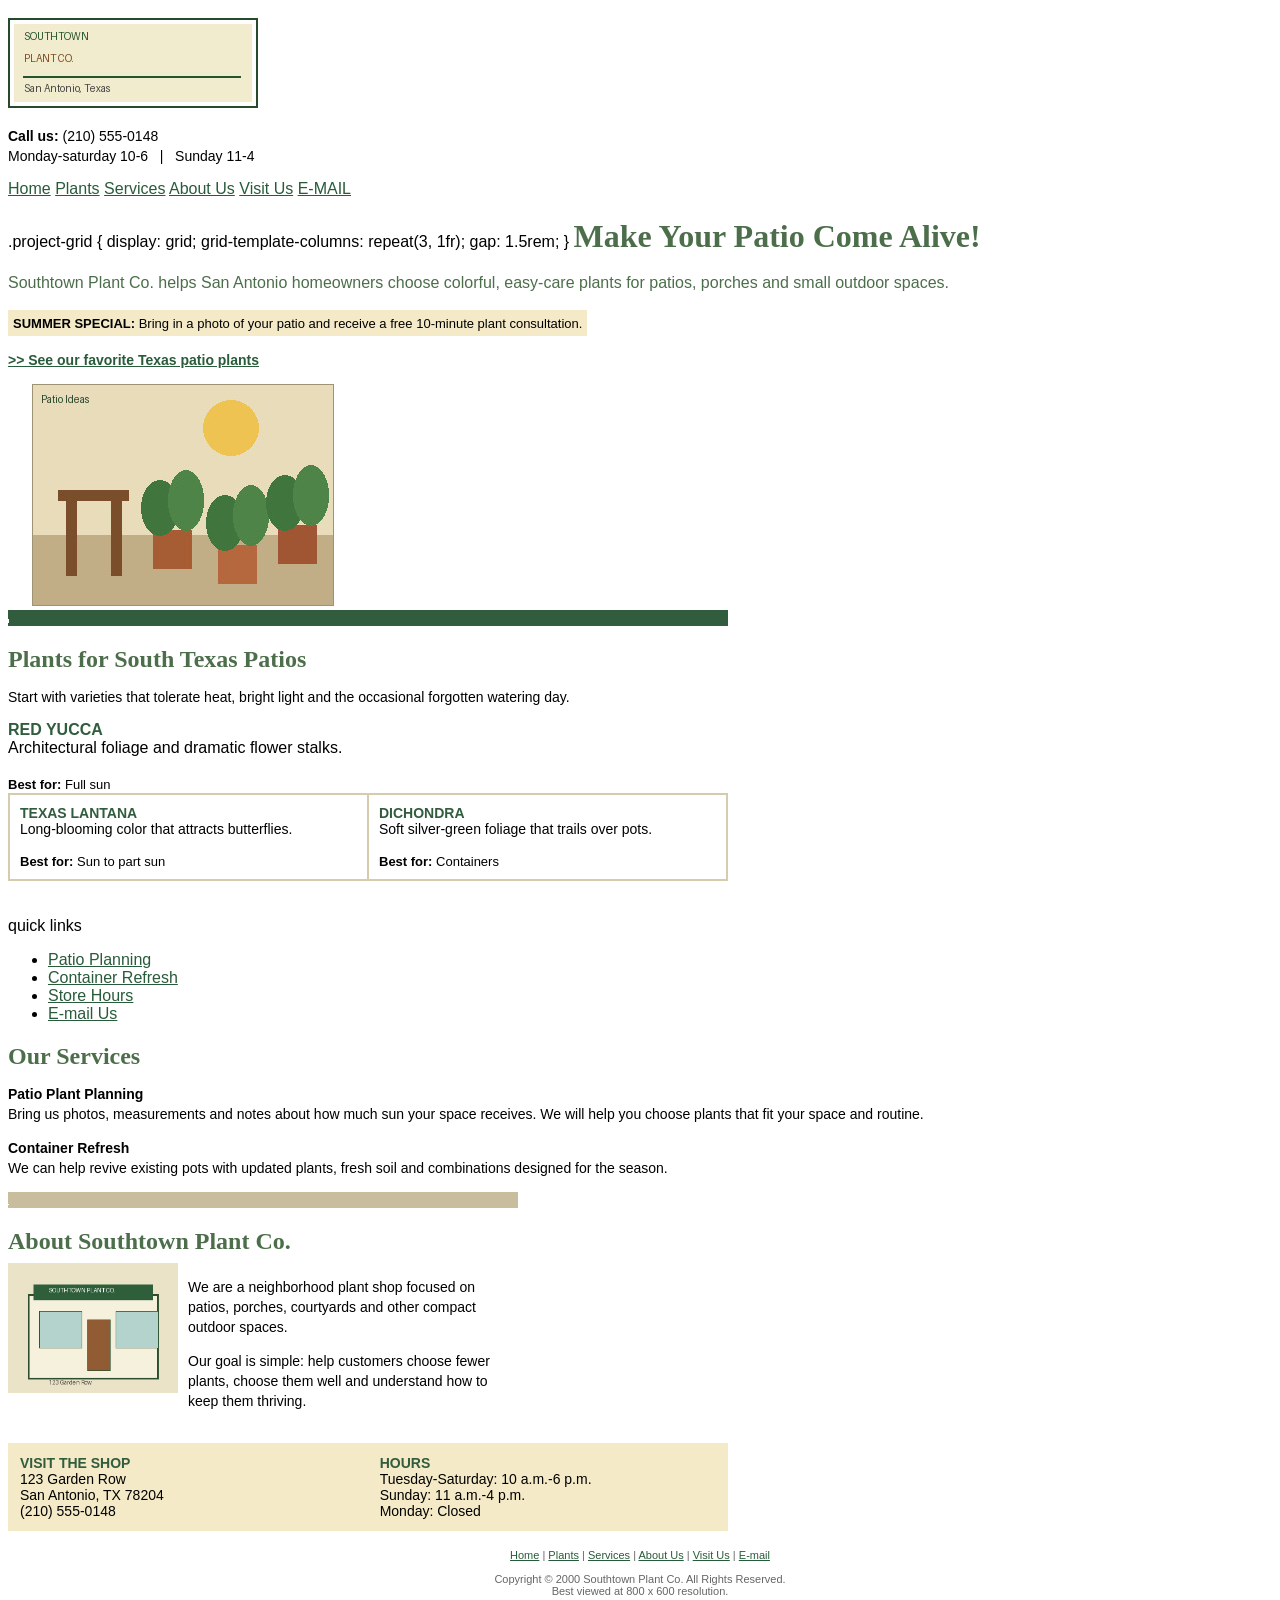
==== index.html @ cc7b4e23 "Update index.html" ====
<!doctype html>
<html lang="en">
<head>
  <meta charset="utf-8">
  <title>Southtown Plant Co. - San Antonio Plants and Patio Ideas</title>
  <meta name="description" content="Southtown Plant Co. offers plants and patio ideas for San Antonio homes.">
  <link rel="stylesheet" type="text/css" href="css/site.css">
</head>
<body> 
<div class="page-shell">
  <header class="site-header">
    <a href="index.html"><img src="images/logo copy.jpg" width="250" height="90" alt="Southtown Plant Company"></a>
    <p class="contact"><strong>Call us:</strong> (210) 555-0148<br>Monday-saturday 10-6 &nbsp; | &nbsp; Sunday 11-4</p>
  </header>

    <nav class="site-nav" aria-label="Main navigation">
          <a href="index.html">Home</a>
          <a href="#plants">Plants</a>
          <a href="#services">Services</a> 
          <a href="#about">About Us</a> 
          <a href="#visit">Visit Us</a> 
          <a href="mailto:hello@example.com">E-MAIL</a> 
      </nav>
<main>
  <section class="hero">
    <div>
    
     
      </div>
      <img src="images/spacer copy.jpg" width="1" height="16" alt="">
    </section>
  
  .project-grid {
    display: grid;
    grid-template-columns: repeat(3, 1fr);
    gap: 1.5rem;
}

      
        <tr>
          <td width="420" valign="top">
              <font face="Georgia, Times New Roman, serif" size="6" color="#4c6e4a">
              <b>Make Your Patio Come Alive!</b>
            </font>

            <p class="intro">
              Southtown Plant Co. helps San Antonio homeowners choose colorful,
              easy-care plants for patios, porches and small outdoor spaces.
            </p>

            <table border="0" cellspacing="0" cellpadding="5" bgcolor="#F4EAC8">
              <tr>
                <td>
                  <font face="Arial, Helvetica, sans-serif" size="2">
                    <b>SUMMER SPECIAL:</b> Bring in a photo of your patio and receive
                    a free 10-minute plant consultation.
                  </font>
                </td>
              </tr>
            </table>

            <p><a href="#plants"><b>&gt;&gt; See our favorite Texas patio plants</b></a></p>
          </td>

          <td width="20"><img src="images/spacer copy.jpg" width="20" height="1" alt=""></td>

          <td width="280" valign="top" align="right">
            <img src="images/patio copy.jpg" width="300" height="220"
                 alt="Sunny patio with potted plants and a chair" class="photo">
          </td>
        </tr>
      </table>

      <br>

      <table width="720" border="0" cellspacing="0" cellpadding="0">
        <tr>
          <td bgcolor="#315C3D" height="4"><img src="images/spacer copy.jpg" width="1" height="4" alt=""></td>
        </tr>
      </table>

      <a name="plants"></a>
      <h2>Plants for South Texas Patios</h2>
      <p>
        Start with varieties that tolerate heat, bright light and the occasional forgotten watering day.
      </p>

      <table width="720" border="1" bordercolor="#D5CCAE" cellspacing="0" cellpadding="10">
        <div> 
         <div>
            <b><font color="#315C3D">RED YUCCA</font></b><br>
            Architectural foliage and dramatic flower stalks.<br><br>
            <font size="2"><b>Best for:</b> Full sun</font>
          </div>

          <td width="240" valign="top">
            <b><font color="#315C3D">TEXAS LANTANA</font></b><br>
            Long-blooming color that attracts butterflies.<br><br>
            <font size="2"><b>Best for:</b> Sun to part sun</font>
          </td>

          <td width="240" valign="top">
            <b><font color="#315C3D">DICHONDRA</font></b><br>
            Soft silver-green foliage that trails over pots.<br><br>
            <font size="2"><b>Best for:</b> Containers</font>
          </td>
        </tr>
      </table>

      <br><br>
<div class="content-raw"
<aside class="quick-links"
<h2>quick links</h2>
<ul>
  <li><a href="#services">Patio Planning</a></li>
  <li><a href="#services">Container Refresh</a></li>
  <li><a href="#visit">Store Hours</a></li>
  <li><a href="mailto:hello@example.com">E-mail Us</a></li>
</ul>
</aside>
<div class="main-copy">
  <Section id="services">
    <h2>Our Services</h2>
    <p><b>Patio Plant Planning</b><br>
      Bring us photos, measurements and notes about how much sun your space receives.
      We will help you choose plants that fit your space and routine.
    </p>

    <p><b>Container Refresh</b><br>
      We can help revive existing pots with updated plants, fresh soil and combinations
      designed for the season.
    </p>
  </div>
  <section id="about">
   
  </main>
  <footer class="site-footer"><nav class="site-nav" aria-label="Footer navigation">
    <div>
    </body>
  </html>


            <table width="510" border="0" cellspacing="0" cellpadding="0">
              <tr><td height="1" bgcolor="#C8BE9D"><img src="images/spacer copy.jpg" width="1" height="1" alt=""></td></tr>
            </table>

            <a name="about"></a>
            <h2>About Southtown Plant Co.</h2>

            <table width="510" border="0" cellspacing="0" cellpadding="0">
              <tr>
                <td width="180" valign="top">
                  <img src="images/storefront copy.jpg" width="170" height="130"
                       alt="Southtown Plant Company storefront">
                </td>
                <td width="330" valign="top">
                  <p>
                    We are a neighborhood plant shop focused on patios, porches,
                    courtyards and other compact outdoor spaces.
                  </p>
                  <p>
                    Our goal is simple: help customers choose fewer plants,
                    choose them well and understand how to keep them thriving.
                  </p>
                </td>
              </tr>
            </table>

          </td>
        </tr>
      </table>
</main>
      <br>

      <a name="visit"></a>
      <table width="720" border="0" cellspacing="0" cellpadding="12" bgcolor="#F4EAC8">
        <tr>
          <td width="360" valign="top">
            <b><font color="#315C3D">VISIT THE SHOP</font></b><br>
            123 Garden Row<br>
            San Antonio, TX 78204<br>
            (210) 555-0148
          </td>

          <td width="360" valign="top">
            <b><font color="#315C3D">HOURS</font></b><br>
            Tuesday-Saturday: 10 a.m.-6 p.m.<br>
            Sunday: 11 a.m.-4 p.m.<br>
            Monday: Closed
          </td>
        </tr>
      </table>

      <br>

      <div align="center" class="footertext">
        <a href="index.html">Home</a> |
        <a href="#plants">Plants</a> |
        <a href="#services">Services</a> |
        <a href="#about">About Us</a> |
        <a href="#visit">Visit Us</a> |
        <a href="mailto:hello@example.com">E-mail</a>
        <br><br>
        Copyright &copy; 2000 Southtown Plant Co. All Rights Reserved.<br>
        Best viewed at 800 x 600 resolution.
      </div>

      <br>

    </td>
    <td width="20"><img src="images/spacer copy.jpg" width="20" height="1" alt=""></td>
  </tr>

  <tr>
    <td colspan="3" height="12" bgcolor="#315C3D">
---- css/site.css ----
/* Southtown Plant Co. legacy style sheet
   Last updated: 08/17/2000
*/

body {
  margin-top: 18px;
  margin-bottom: 18px;
  font-family: Arial, Helvetica, sans-serif;
  font-size: 2;
  background-color: "#E8E1C9"
  color: #333333
}
<section class="project-grid">

    <article>
        <h3>Southtown PlantCo.</h3>
        <p>A planting business for your home.</p>
    </article>

    <article>
        <h3>Event Website</h3>
        <p>A promotional website for a community event.</p>
    </article>

    <article>
        <h3>Portfolio Site</h3>
        <p>different plants.</p>
    </article>

</section>
.project-grid {
    display: grid;
    grid-template-columns: repeat(3, 1fr);
    gap: 1.5rem;
}
p {
  font-family: Arial, Helvetica, sans-serif;
  font-size: 14px;
  line-height: 20px;
}

.intro {
  font-family: Arial, Helvetica, sans-serif;
  font-size: 16px;
  line-height: 23px;
  color: #4c6e4a;
}

h2 {
  font-family: Georgia, "Times New Roman", serif;
  color: #4c6e4a;
  font-size: 24px;
  margin-bottom: 8px;
}

a {
  color: #285B39;
}

a:hover {
  color: #993300;
}

.navcell {
  background-color: #315C3D;
  height: 34px;
}

.navcell a {
  font-family: Arial, Helvetica, sans-serif;
  color: #FFFFFF;
  font-size: 11px;
  font-weight: bold;
  text-decoration: none;
}

.navcell a:hover {
  color: #FFF3B8;
}

.photo {
  border: 1px solid #9E9475;
}

.footertext {
  font-family: Arial, Helvetica, sans-serif;
  font-size: 11px;
  color: #666666;
}

.footertext a {
  font-family: Arial, Helvetica, sans-serif;
  font-size: 11px;
}

/* old notes
.green { color: #315C3D; }
*/

td {
  font-family: Arial, Helvetica, sans-serif;
  font-size: 14px;
}

/* duplicate link rules from later update */
a:link {
  color: #285B39;
}

a:visited {
  color: #6C4E32;
}

a:active {
  color: #993300;
}
a:active {
  color: #993300;
}
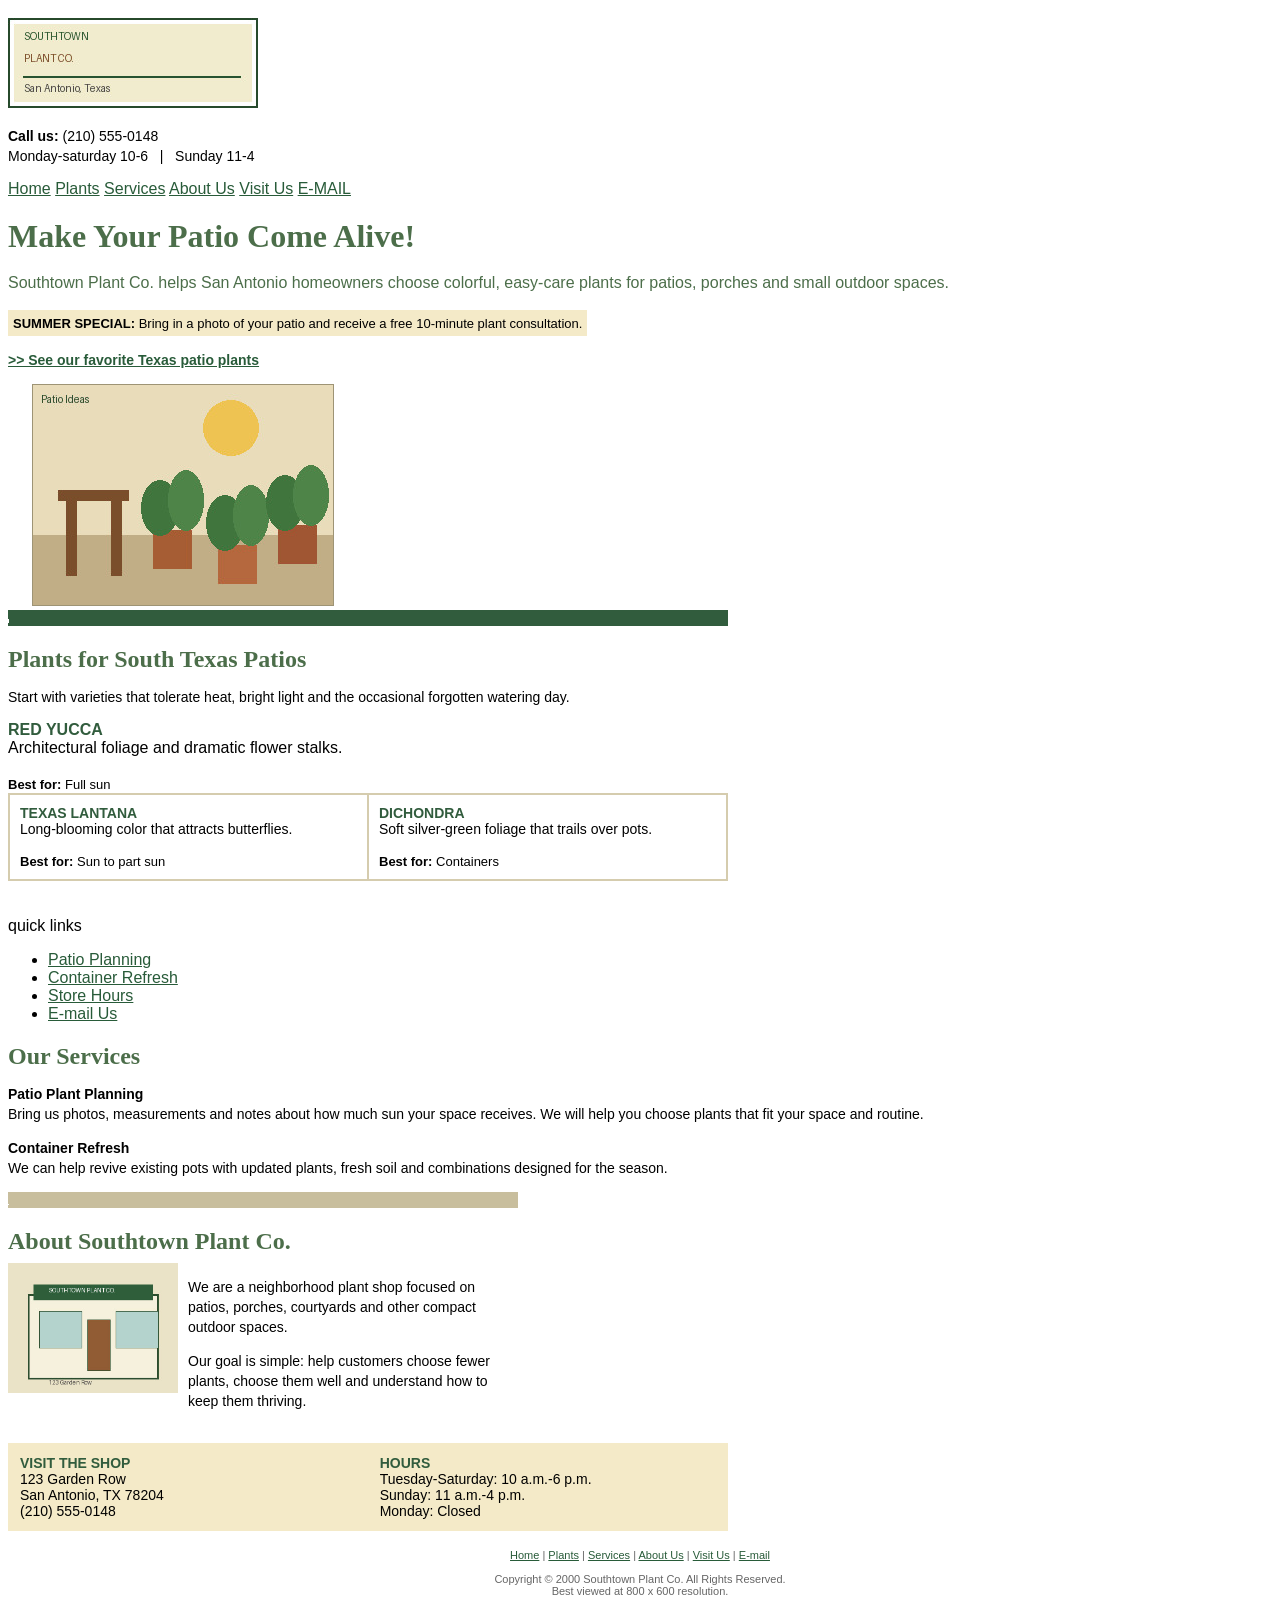
==== commit aca314c6: "Remove project-grid styles from index.html" ====
--- a/index.html
+++ b/index.html
@@ -29,15 +29,7 @@
       </div>
       <img src="images/spacer copy.jpg" width="1" height="16" alt="">
     </section>
-  
-  .project-grid {
-    display: grid;
-    grid-template-columns: repeat(3, 1fr);
-    gap: 1.5rem;
-}
-
-      
-        <tr>
+            <tr>
           <td width="420" valign="top">
               <font face="Georgia, Times New Roman, serif" size="6" color="#4c6e4a">
               <b>Make Your Patio Come Alive!</b>
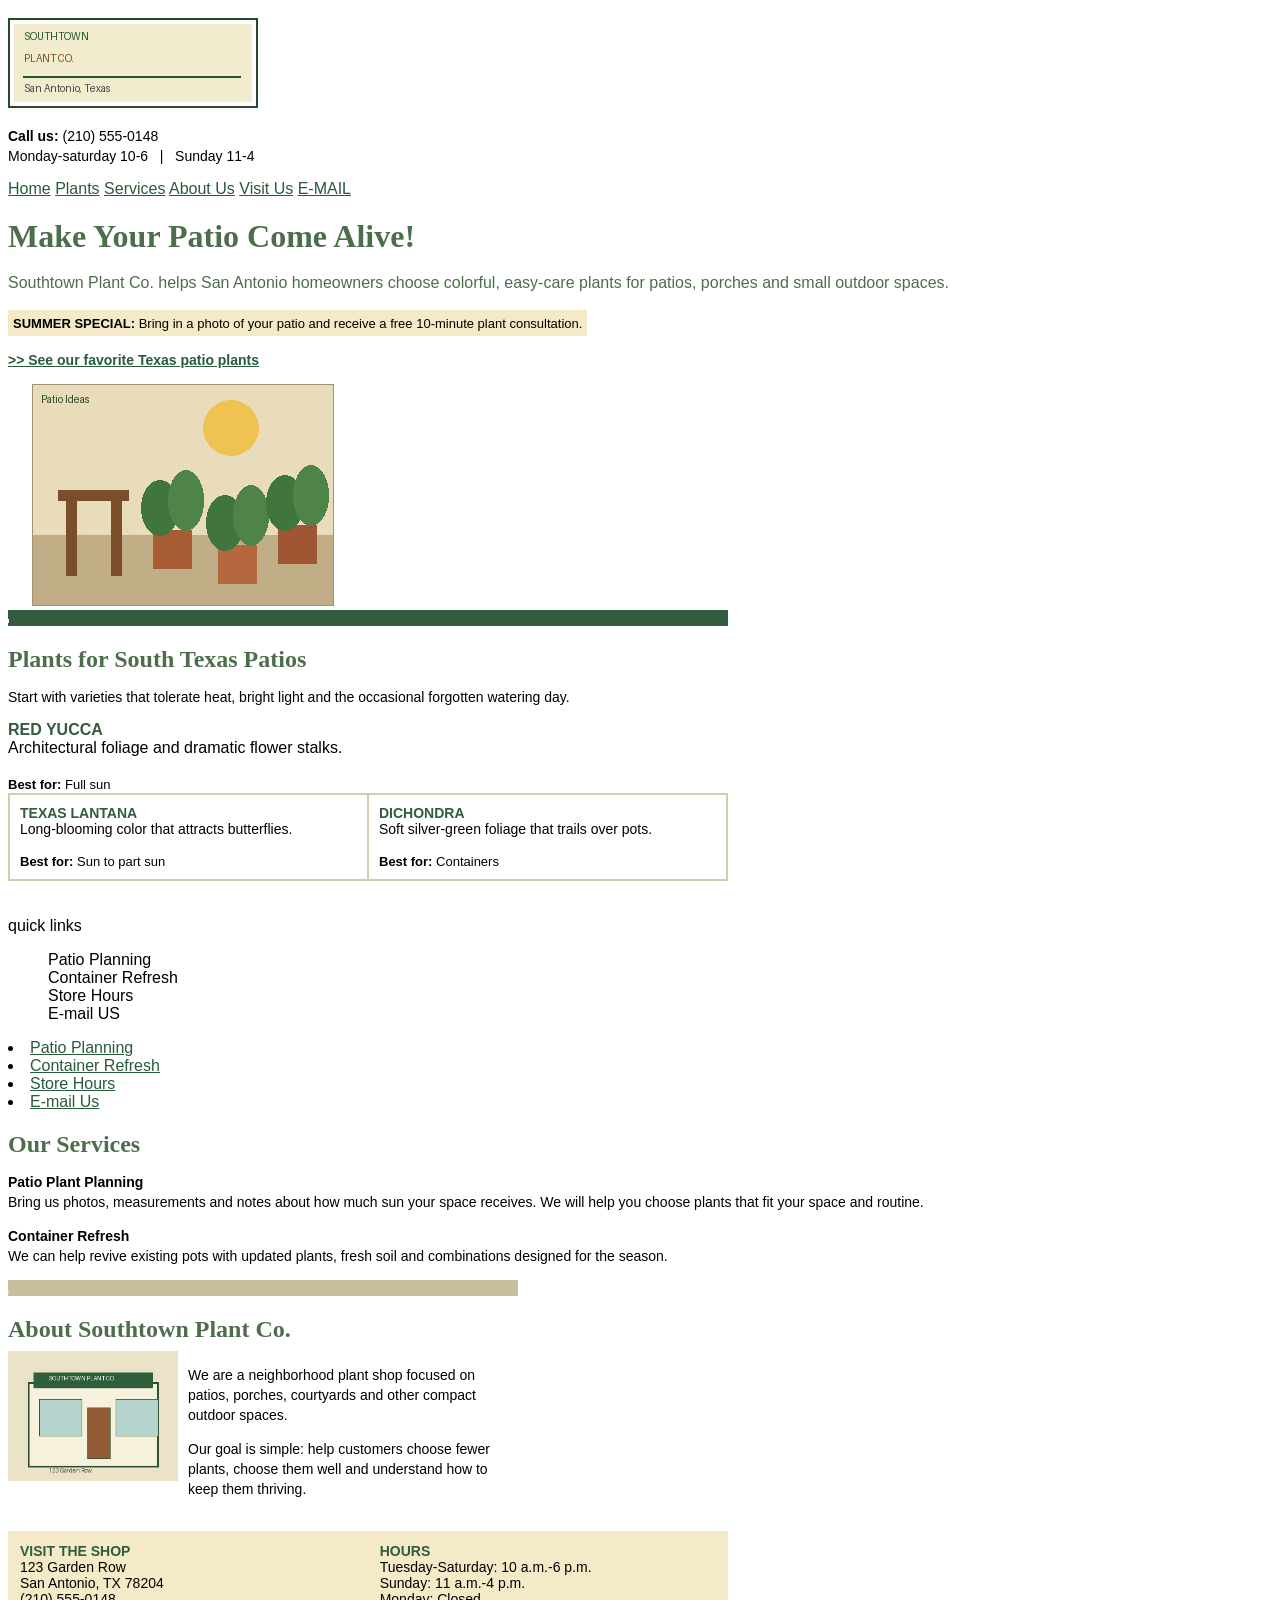
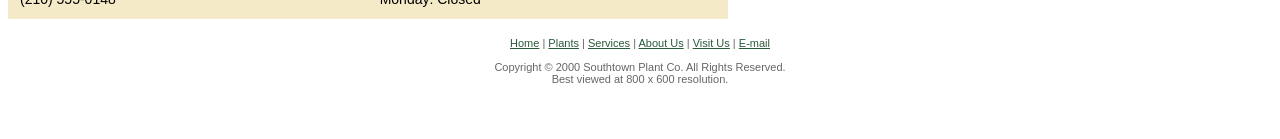
==== commit 8a5f83bf: "Update index.html with new sections and content Added new sections and content to the HTML structure" ====
--- a/index.html
+++ b/index.html
@@ -12,7 +12,16 @@
     <a href="index.html"><img src="images/logo copy.jpg" width="250" height="90" alt="Southtown Plant Company"></a>
     <p class="contact"><strong>Call us:</strong> (210) 555-0148<br>Monday-saturday 10-6 &nbsp; | &nbsp; Sunday 11-4</p>
   </header>
-
+<main>
+  <section class="hero"></section>
+  <section id="books"></section>
+  <div class="content-row"></div>
+  <section id="visit" class=:visit"></section>
+</main>
+</footer class="site-footer"></footer>
+</div>
+  
+  
     <nav class="site-nav" aria-label="Main navigation">
           <a href="index.html">Home</a>
           <a href="#plants">Plants</a>
@@ -24,12 +33,10 @@
 <main>
   <section class="hero">
     <div>
-    
-     
-      </div>
       <img src="images/spacer copy.jpg" width="1" height="16" alt="">
     </section>
-            <tr>
+   
+<tr>
           <td width="420" valign="top">
               <font face="Georgia, Times New Roman, serif" size="6" color="#4c6e4a">
               <b>Make Your Patio Come Alive!</b>
@@ -104,6 +111,16 @@
 <aside class="quick-links"
 <h2>quick links</h2>
 <ul>
+<body>
+<div class="box">Patio Planning</div>
+<div class="box">Container Refresh</div>
+<div class="box">Store Hours</div>
+<div class="box">E-mail US</div>
+</div>
+</body>
+</ul>
+
+
   <li><a href="#services">Patio Planning</a></li>
   <li><a href="#services">Container Refresh</a></li>
   <li><a href="#visit">Store Hours</a></li>
@@ -130,8 +147,7 @@
     <div>
     </body>
   </html>
-
-
+   
             <table width="510" border="0" cellspacing="0" cellpadding="0">
               <tr><td height="1" bgcolor="#C8BE9D"><img src="images/spacer copy.jpg" width="1" height="1" alt=""></td></tr>
             </table>
@@ -205,3 +221,11 @@
 
   <tr>
     <td colspan="3" height="12" bgcolor="#315C3D">
+    <section class="project-list">
+
+   
+    
+
+
+    
+
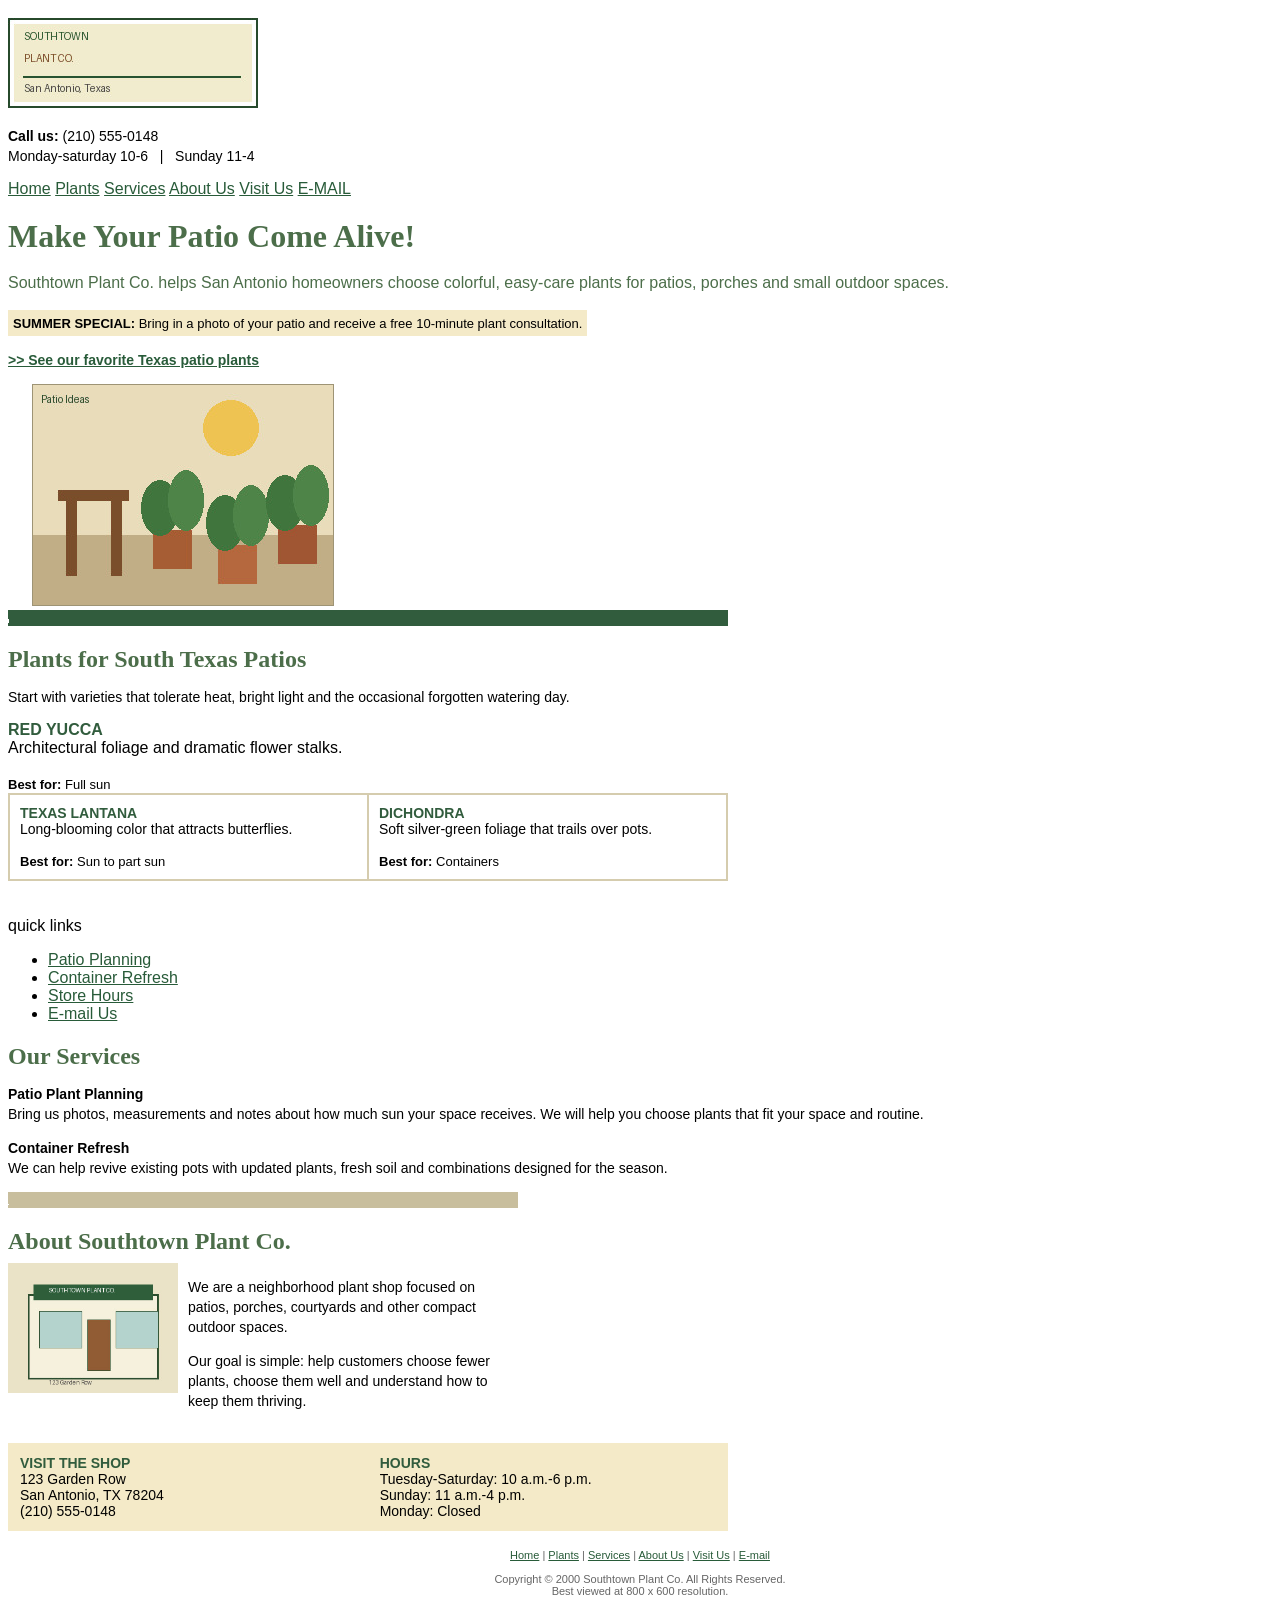
==== commit 01168091: "Remove redundant HTML elements from index.html" ====
--- a/index.html
+++ b/index.html
@@ -111,17 +111,7 @@
 <aside class="quick-links"
 <h2>quick links</h2>
 <ul>
-<body>
-<div class="box">Patio Planning</div>
-<div class="box">Container Refresh</div>
-<div class="box">Store Hours</div>
-<div class="box">E-mail US</div>
-</div>
-</body>
-</ul>
-
-
-  <li><a href="#services">Patio Planning</a></li>
+<li><a href="#services">Patio Planning</a></li>
   <li><a href="#services">Container Refresh</a></li>
   <li><a href="#visit">Store Hours</a></li>
   <li><a href="mailto:hello@example.com">E-mail Us</a></li>
--- a/css/site.css
+++ b/css/site.css
@@ -33,6 +33,9 @@
     grid-template-columns: repeat(3, 1fr);
     gap: 1.5rem;
 }
+
+
+
 p {
   font-family: Arial, Helvetica, sans-serif;
   font-size: 14px;
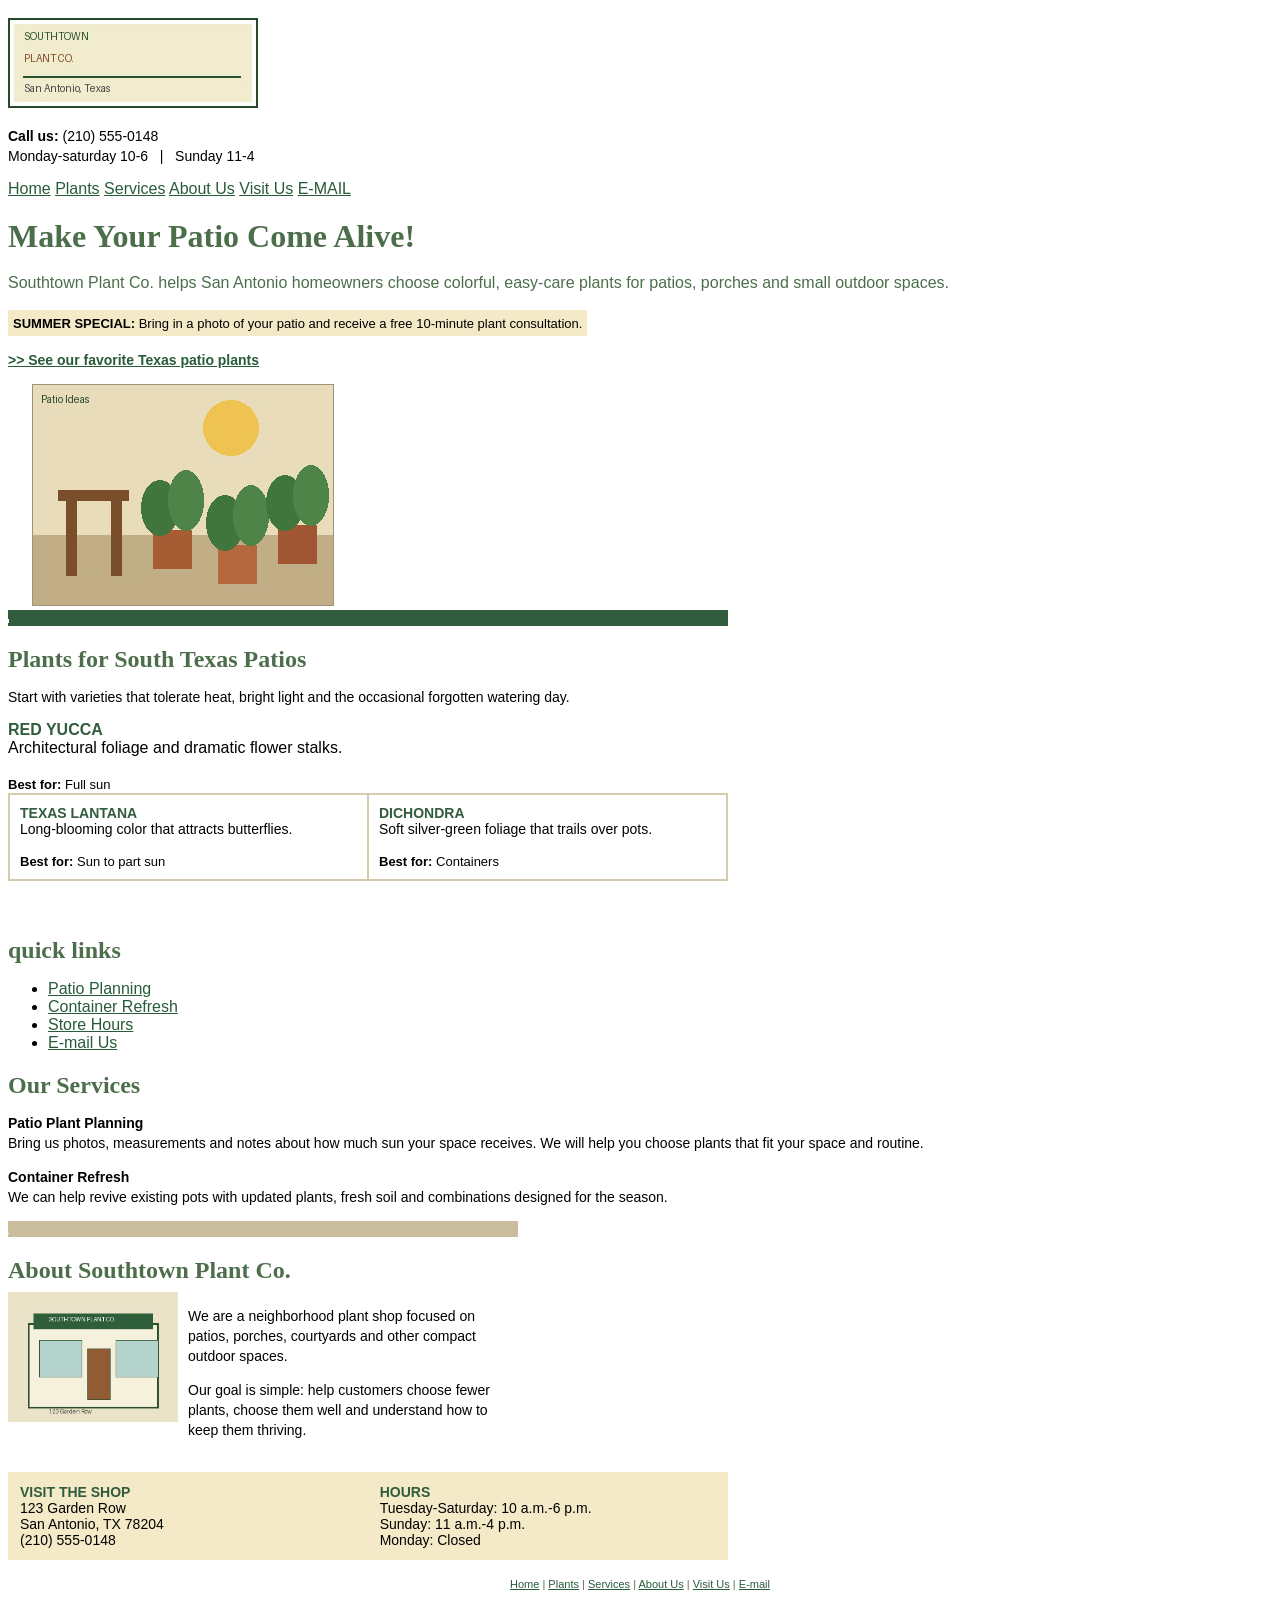
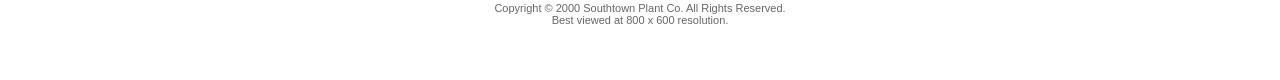
==== commit 99832b05: "Update index.html" ====
--- a/index.html
+++ b/index.html
@@ -6,211 +6,219 @@
   <meta name="description" content="Southtown Plant Co. offers plants and patio ideas for San Antonio homes.">
   <link rel="stylesheet" type="text/css" href="css/site.css">
 </head>
-<body> 
-<div class="page-shell">
-  <header class="site-header">
-    <a href="index.html"><img src="images/logo copy.jpg" width="250" height="90" alt="Southtown Plant Company"></a>
-    <p class="contact"><strong>Call us:</strong> (210) 555-0148<br>Monday-saturday 10-6 &nbsp; | &nbsp; Sunday 11-4</p>
-  </header>
+<body>
+  <div class="page-shell">
+    <header class="site-header">
+      <a href="index.html"><img src="images/logo copy.jpg" width="250" height="90" alt="Southtown Plant Company"></a>
+      <p class="contact"><strong>Call us:</strong> (210) 555-0148<br>Monday-saturday 10-6 &nbsp; | &nbsp; Sunday 11-4 
+      </p>
+      </header>
+  
+    
+
+
+  <nav class="site-nav" aria-label="Main navigation">
+    <a href="index.html">Home</a>
+    <a href="#plants">Plants</a>
+    <a href="#services">Services</a>
+    <a href="#about">About Us</a>
+    <a href="#visit">Visit Us</a>
+    <a href="mailto:hello@example.com">E-MAIL</a>
+  </nav>
 <main>
-  <section class="hero"></section>
-  <section id="books"></section>
-  <div class="content-row"></div>
-  <section id="visit" class=:visit"></section>
+    <section class="hero">
+      <div>
+        <img src="images/spacer copy.jpg" width="1" height="16" alt="">
+
+      </section>
+       <td width="420" valign="top">
+        <font face="Georgia, Times New Roman, serif" size="6" color="#4c6e4a">
+          <b>Make Your Patio Come Alive!</b>
+        </font>
+
+        <p class="intro">
+          Southtown Plant Co. helps San Antonio homeowners choose colorful,
+          easy-care plants for patios, porches and small outdoor spaces.
+        </p>
+
+        <table border="0" cellspacing="0" cellpadding="5" bgcolor="#F4EAC8">
+          <tr>
+            <td>
+              <font face="Arial, Helvetica, sans-serif" size="2">
+                <b>SUMMER SPECIAL:</b> Bring in a photo of your patio and receive
+                a free 10-minute plant consultation.
+              </font>
+            </td>
+          </tr>
+        </table>
+
+        <p><a href="#plants"><b>&gt;&gt; See our favorite Texas patio plants</b></a></p>
+      </td>
+
+      <td width="20"><img src="images/spacer copy.jpg" width="20" height="1" alt=""></td>
+
+      <td width="280" valign="top" align="right">
+        <img src="images/patio copy.jpg" width="300" height="220" alt="Sunny patio with potted plants and a chair"
+          class="photo">
+      </td>
+    </tr>
+    </table>
+
+    <br>
+
+    <table width="720" border="0" cellspacing="0" cellpadding="0">
+      <tr>
+        <td bgcolor="#315C3D" height="4"><img src="images/spacer copy.jpg" width="1" height="4" alt=""></td>
+      </tr>
+    </table>
+
+    <a name="plants"></a>
+    <h2>Plants for South Texas Patios</h2>
+    <p>
+      Start with varieties that tolerate heat, bright light and the occasional forgotten watering day.
+    </p>
+
+    <table width="720" border="1" bordercolor="#D5CCAE" cellspacing="0" cellpadding="10">
+      <div>
+        <div>
+          <b>
+            <font color="#315C3D">RED YUCCA</font>
+          </b><br>
+          Architectural foliage and dramatic flower stalks.<br><br>
+          <font size="2"><b>Best for:</b> Full sun</font>
+        </div>
+
+        <td width="240" valign="top">
+          <b>
+            <font color="#315C3D">TEXAS LANTANA</font>
+          </b><br>
+          Long-blooming color that attracts butterflies.<br><br>
+          <font size="2"><b>Best for:</b> Sun to part sun</font>
+        </td>
+
+        <td width="240" valign="top">
+          <b>
+            <font color="#315C3D">DICHONDRA</font>
+          </b><br>
+          Soft silver-green foliage that trails over pots.<br><br>
+          <font size="2"><b>Best for:</b> Containers</font>
+        </td>
+        </tr>
+    </table>
+
+    <br><br>
+    <div class="content-row">
+      <aside class="quick-links">
+       <h2>quick links</h2>
+      <ul>
+        <li><a href="#services">Patio Planning</a></li>
+        <li><a href="#services">Container Refresh</a></li>
+        <li><a href="#visit">Store Hours</a></li>
+        <li><a href="mailto:hello@example.com">E-mail Us</a></li>
+      <ul>
+      </ul>
+    </aside>
+      <div class="main-copy">
+        <section id="services">
+          <h2>Our Services</h2>
+          <p><b>Patio Plant Planning</b><br>
+            Bring us photos, measurements and notes about how much sun your space receives.
+            We will help you choose plants that fit your space and routine.
+          </p>
+
+          <p><b>Container Refresh</b><br>
+            We can help revive existing pots with updated plants, fresh soil and combinations
+            designed for the season.
+          </p>
+      </div>
+      <section id="about">
+
+  </main>
+  <footer class="site-footer">
+    <nav class="site-nav" aria-label="Footer navigation">
+      <div>
+</body>
+
+</html>
+
+<table width="510" border="0" cellspacing="0" cellpadding="0">
+  <tr>
+    <td height="1" bgcolor="#C8BE9D"><img src="images/spacer copy.jpg" width="1" height="1" alt=""></td>
+  </tr>
+</table>
+
+<a name="about"></a>
+<h2>About Southtown Plant Co.</h2>
+
+<table width="510" border="0" cellspacing="0" cellpadding="0">
+  <tr>
+    <td width="180" valign="top">
+      <img src="images/storefront copy.jpg" width="170" height="130" alt="Southtown Plant Company storefront">
+    </td>
+    <td width="330" valign="top">
+      <p>
+        We are a neighborhood plant shop focused on patios, porches,
+        courtyards and other compact outdoor spaces.
+      </p>
+      <p>
+        Our goal is simple: help customers choose fewer plants,
+        choose them well and understand how to keep them thriving.
+      </p>
+    </td>
+  </tr>
+</table>
+
+</td>
+</tr>
+</table>
 </main>
-</footer class="site-footer"></footer>
+<br>
+
+<a name="visit"></a>
+<table width="720" border="0" cellspacing="0" cellpadding="12" bgcolor="#F4EAC8">
+  <tr>
+    <td width="360" valign="top">
+      <b>
+        <font color="#315C3D">VISIT THE SHOP</font>
+      </b><br>
+      123 Garden Row<br>
+      San Antonio, TX 78204<br>
+      (210) 555-0148
+    </td>
+
+    <td width="360" valign="top">
+      <b>
+        <font color="#315C3D">HOURS</font>
+      </b><br>
+      Tuesday-Saturday: 10 a.m.-6 p.m.<br>
+      Sunday: 11 a.m.-4 p.m.<br>
+      Monday: Closed
+    </td>
+  </tr>
+</table>
+
+<br>
+
+<div align="center" class="footertext">
+  <a href="index.html">Home</a> |
+  <a href="#plants">Plants</a> |
+  <a href="#services">Services</a> |
+  <a href="#about">About Us</a> |
+  <a href="#visit">Visit Us</a> |
+  <a href="mailto:hello@example.com">E-mail</a>
+  <br><br>
+  Copyright &copy; 2000 Southtown Plant Co. All Rights Reserved.<br>
+  Best viewed at 800 x 600 resolution.
 </div>
-  
-  
-    <nav class="site-nav" aria-label="Main navigation">
-          <a href="index.html">Home</a>
-          <a href="#plants">Plants</a>
-          <a href="#services">Services</a> 
-          <a href="#about">About Us</a> 
-          <a href="#visit">Visit Us</a> 
-          <a href="mailto:hello@example.com">E-MAIL</a> 
-      </nav>
-<main>
-  <section class="hero">
-    <div>
-      <img src="images/spacer copy.jpg" width="1" height="16" alt="">
-    </section>
-   
+
+<br>
+
+</td>
+<td width="20"><img src="images/spacer copy.jpg" width="20" height="1" alt=""></td>
+</tr>
+
 <tr>
-          <td width="420" valign="top">
-              <font face="Georgia, Times New Roman, serif" size="6" color="#4c6e4a">
-              <b>Make Your Patio Come Alive!</b>
-            </font>
-
-            <p class="intro">
-              Southtown Plant Co. helps San Antonio homeowners choose colorful,
-              easy-care plants for patios, porches and small outdoor spaces.
-            </p>
-
-            <table border="0" cellspacing="0" cellpadding="5" bgcolor="#F4EAC8">
-              <tr>
-                <td>
-                  <font face="Arial, Helvetica, sans-serif" size="2">
-                    <b>SUMMER SPECIAL:</b> Bring in a photo of your patio and receive
-                    a free 10-minute plant consultation.
-                  </font>
-                </td>
-              </tr>
-            </table>
-
-            <p><a href="#plants"><b>&gt;&gt; See our favorite Texas patio plants</b></a></p>
-          </td>
-
-          <td width="20"><img src="images/spacer copy.jpg" width="20" height="1" alt=""></td>
-
-          <td width="280" valign="top" align="right">
-            <img src="images/patio copy.jpg" width="300" height="220"
-                 alt="Sunny patio with potted plants and a chair" class="photo">
-          </td>
-        </tr>
-      </table>
-
-      <br>
-
-      <table width="720" border="0" cellspacing="0" cellpadding="0">
-        <tr>
-          <td bgcolor="#315C3D" height="4"><img src="images/spacer copy.jpg" width="1" height="4" alt=""></td>
-        </tr>
-      </table>
-
-      <a name="plants"></a>
-      <h2>Plants for South Texas Patios</h2>
-      <p>
-        Start with varieties that tolerate heat, bright light and the occasional forgotten watering day.
-      </p>
-
-      <table width="720" border="1" bordercolor="#D5CCAE" cellspacing="0" cellpadding="10">
-        <div> 
-         <div>
-            <b><font color="#315C3D">RED YUCCA</font></b><br>
-            Architectural foliage and dramatic flower stalks.<br><br>
-            <font size="2"><b>Best for:</b> Full sun</font>
-          </div>
-
-          <td width="240" valign="top">
-            <b><font color="#315C3D">TEXAS LANTANA</font></b><br>
-            Long-blooming color that attracts butterflies.<br><br>
-            <font size="2"><b>Best for:</b> Sun to part sun</font>
-          </td>
-
-          <td width="240" valign="top">
-            <b><font color="#315C3D">DICHONDRA</font></b><br>
-            Soft silver-green foliage that trails over pots.<br><br>
-            <font size="2"><b>Best for:</b> Containers</font>
-          </td>
-        </tr>
-      </table>
-
-      <br><br>
-<div class="content-raw"
-<aside class="quick-links"
-<h2>quick links</h2>
-<ul>
-<li><a href="#services">Patio Planning</a></li>
-  <li><a href="#services">Container Refresh</a></li>
-  <li><a href="#visit">Store Hours</a></li>
-  <li><a href="mailto:hello@example.com">E-mail Us</a></li>
-</ul>
-</aside>
-<div class="main-copy">
-  <Section id="services">
-    <h2>Our Services</h2>
-    <p><b>Patio Plant Planning</b><br>
-      Bring us photos, measurements and notes about how much sun your space receives.
-      We will help you choose plants that fit your space and routine.
-    </p>
-
-    <p><b>Container Refresh</b><br>
-      We can help revive existing pots with updated plants, fresh soil and combinations
-      designed for the season.
-    </p>
-  </div>
-  <section id="about">
-   
-  </main>
-  <footer class="site-footer"><nav class="site-nav" aria-label="Footer navigation">
-    <div>
-    </body>
-  </html>
-   
-            <table width="510" border="0" cellspacing="0" cellpadding="0">
-              <tr><td height="1" bgcolor="#C8BE9D"><img src="images/spacer copy.jpg" width="1" height="1" alt=""></td></tr>
-            </table>
-
-            <a name="about"></a>
-            <h2>About Southtown Plant Co.</h2>
-
-            <table width="510" border="0" cellspacing="0" cellpadding="0">
-              <tr>
-                <td width="180" valign="top">
-                  <img src="images/storefront copy.jpg" width="170" height="130"
-                       alt="Southtown Plant Company storefront">
-                </td>
-                <td width="330" valign="top">
-                  <p>
-                    We are a neighborhood plant shop focused on patios, porches,
-                    courtyards and other compact outdoor spaces.
-                  </p>
-                  <p>
-                    Our goal is simple: help customers choose fewer plants,
-                    choose them well and understand how to keep them thriving.
-                  </p>
-                </td>
-              </tr>
-            </table>
-
-          </td>
-        </tr>
-      </table>
-</main>
-      <br>
-
-      <a name="visit"></a>
-      <table width="720" border="0" cellspacing="0" cellpadding="12" bgcolor="#F4EAC8">
-        <tr>
-          <td width="360" valign="top">
-            <b><font color="#315C3D">VISIT THE SHOP</font></b><br>
-            123 Garden Row<br>
-            San Antonio, TX 78204<br>
-            (210) 555-0148
-          </td>
-
-          <td width="360" valign="top">
-            <b><font color="#315C3D">HOURS</font></b><br>
-            Tuesday-Saturday: 10 a.m.-6 p.m.<br>
-            Sunday: 11 a.m.-4 p.m.<br>
-            Monday: Closed
-          </td>
-        </tr>
-      </table>
-
-      <br>
-
-      <div align="center" class="footertext">
-        <a href="index.html">Home</a> |
-        <a href="#plants">Plants</a> |
-        <a href="#services">Services</a> |
-        <a href="#about">About Us</a> |
-        <a href="#visit">Visit Us</a> |
-        <a href="mailto:hello@example.com">E-mail</a>
-        <br><br>
-        Copyright &copy; 2000 Southtown Plant Co. All Rights Reserved.<br>
-        Best viewed at 800 x 600 resolution.
-      </div>
-
-      <br>
-
-    </td>
-    <td width="20"><img src="images/spacer copy.jpg" width="20" height="1" alt=""></td>
-  </tr>
-
-  <tr>
-    <td colspan="3" height="12" bgcolor="#315C3D">
+  <td colspan="3" height="12" bgcolor="#315C3D">
     <section class="project-list">
 
    
--- a/css/site.css
+++ b/css/site.css
@@ -11,22 +11,6 @@
   color: #333333
 }
 <section class="project-grid">
-
-    <article>
-        <h3>Southtown PlantCo.</h3>
-        <p>A planting business for your home.</p>
-    </article>
-
-    <article>
-        <h3>Event Website</h3>
-        <p>A promotional website for a community event.</p>
-    </article>
-
-    <article>
-        <h3>Portfolio Site</h3>
-        <p>different plants.</p>
-    </article>
-
 </section>
 .project-grid {
     display: grid;
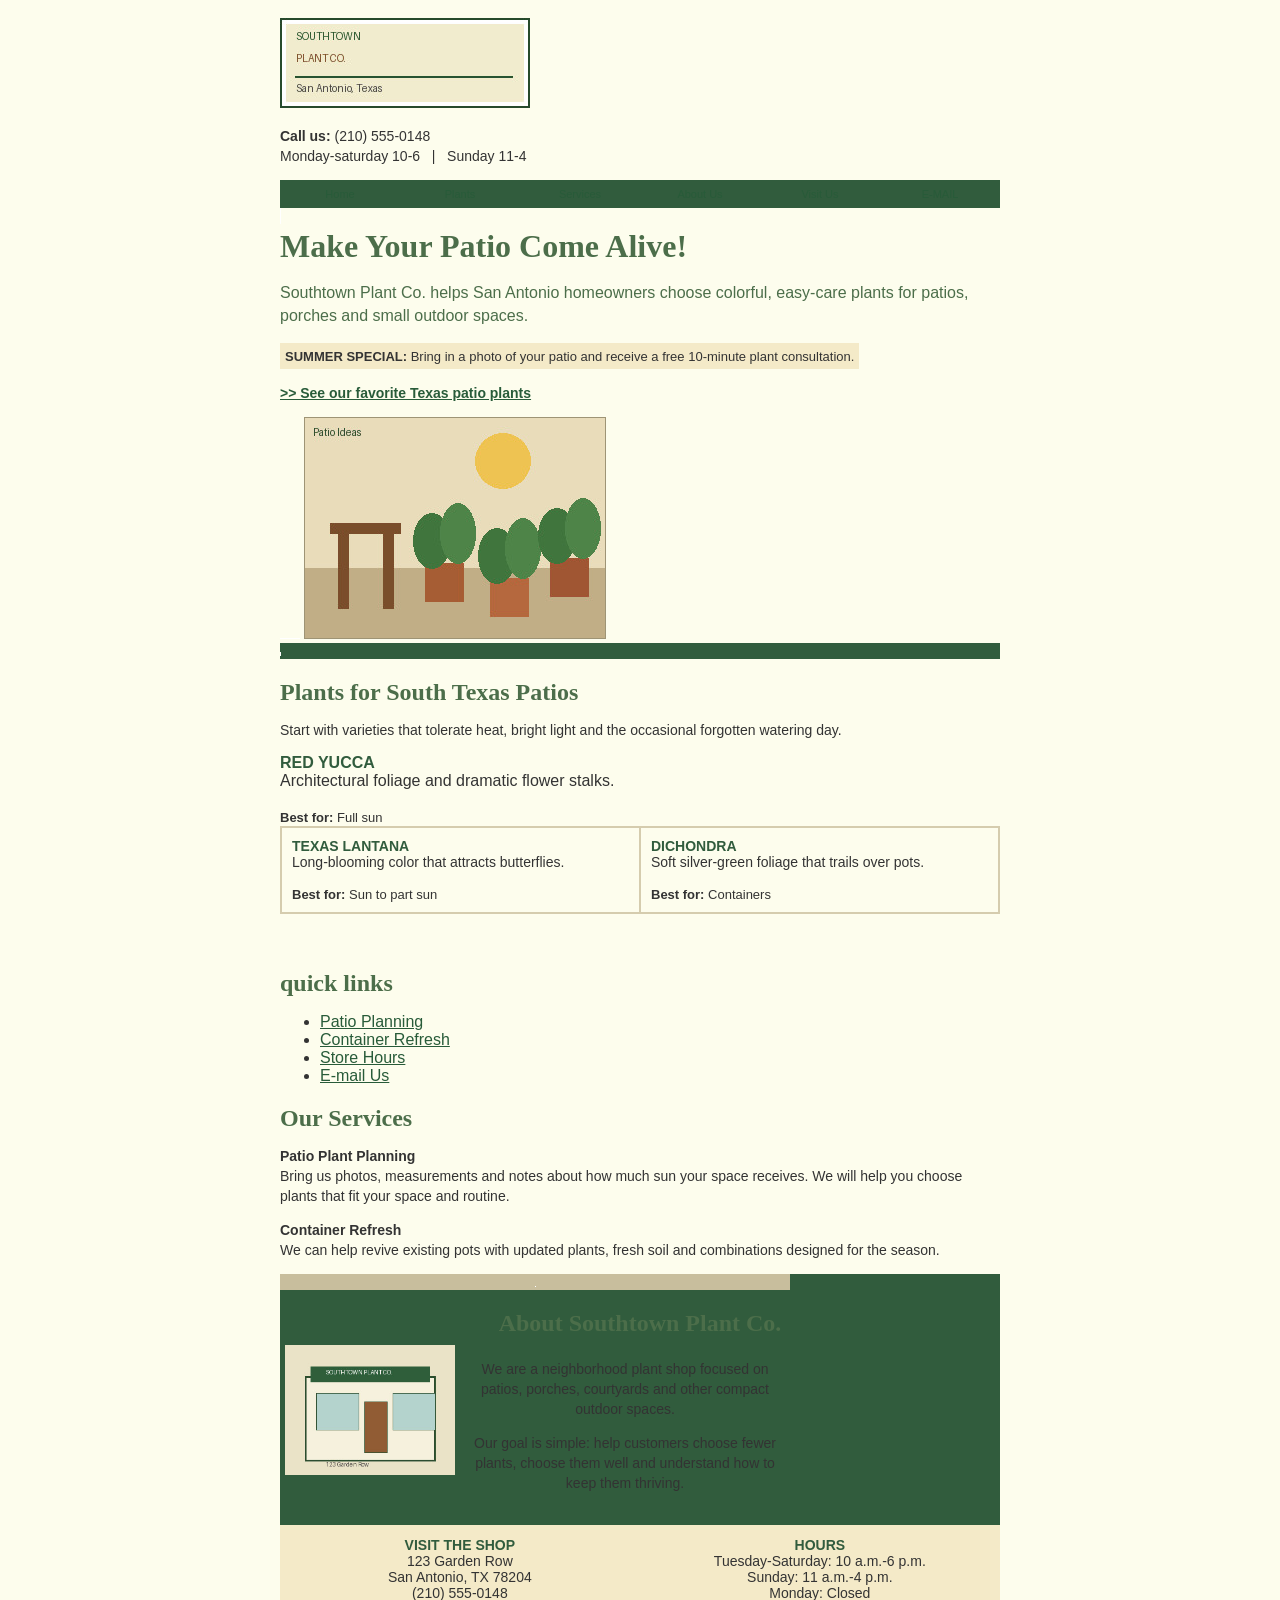
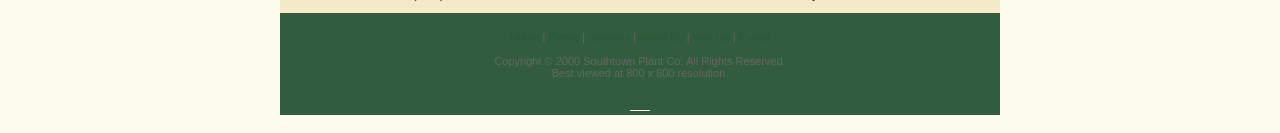
==== commit 3820af40: "Clean up blank lines in index.html Removed unnecessary blank lines in index.html" ====
--- a/index.html
+++ b/index.html
@@ -13,10 +13,6 @@
       <p class="contact"><strong>Call us:</strong> (210) 555-0148<br>Monday-saturday 10-6 &nbsp; | &nbsp; Sunday 11-4 
       </p>
       </header>
-  
-    
-
-
   <nav class="site-nav" aria-label="Main navigation">
     <a href="index.html">Home</a>
     <a href="#plants">Plants</a>
--- a/css/site.css
+++ b/css/site.css
@@ -2,20 +2,33 @@
    Last updated: 08/17/2000
 */
 
-body {
+body { 
   margin-top: 18px;
   margin-bottom: 18px;
   font-family: Arial, Helvetica, sans-serif;
   font-size: 2;
-  background-color: "#E8E1C9"
-  color: #333333
+ background-color: #fdfded;
+color: #333333;
 }
-<section class="project-grid">
-</section>
+
+.page-shell {
+  width: 720px;
+  margin: 0 auto;
+}
+
+
+.site-nav {
+  display: grid;
+  grid-template-columns: repeat(6, 1fr);
+  background-color: #315C3D;
+  text-align: center;
+}
+
+
 .project-grid {
-    display: grid;
-    grid-template-columns: repeat(3, 1fr);
-    gap: 1.5rem;
+  display: grid;
+  grid-template-columns: repeat(6, 1fr);
+  gap: 1.5rem;
 }
 
 
@@ -44,12 +57,26 @@
   color: #285B39;
 }
 
+.site-nav {
+  display: grid;
+  grid-template-columns: repeat(6, 1fr);
+  background-color: #315C3D;
+  text-align: center;
+}
+
+.site-nav a {
+  padding: 0.5rem 0;
+  color: #fff;
+  font-size: 0.6875rem;
+  text-decoration: none;
+}
+
 a:hover {
   color: #993300;
 }
 
 .navcell {
-  background-color: #315C3D;
+  background-color: #88b795;
   height: 34px;
 }
 
@@ -97,10 +124,3 @@
 a:visited {
   color: #6C4E32;
 }
-
-a:active {
-  color: #993300;
-}
-a:active {
-  color: #993300;
-}
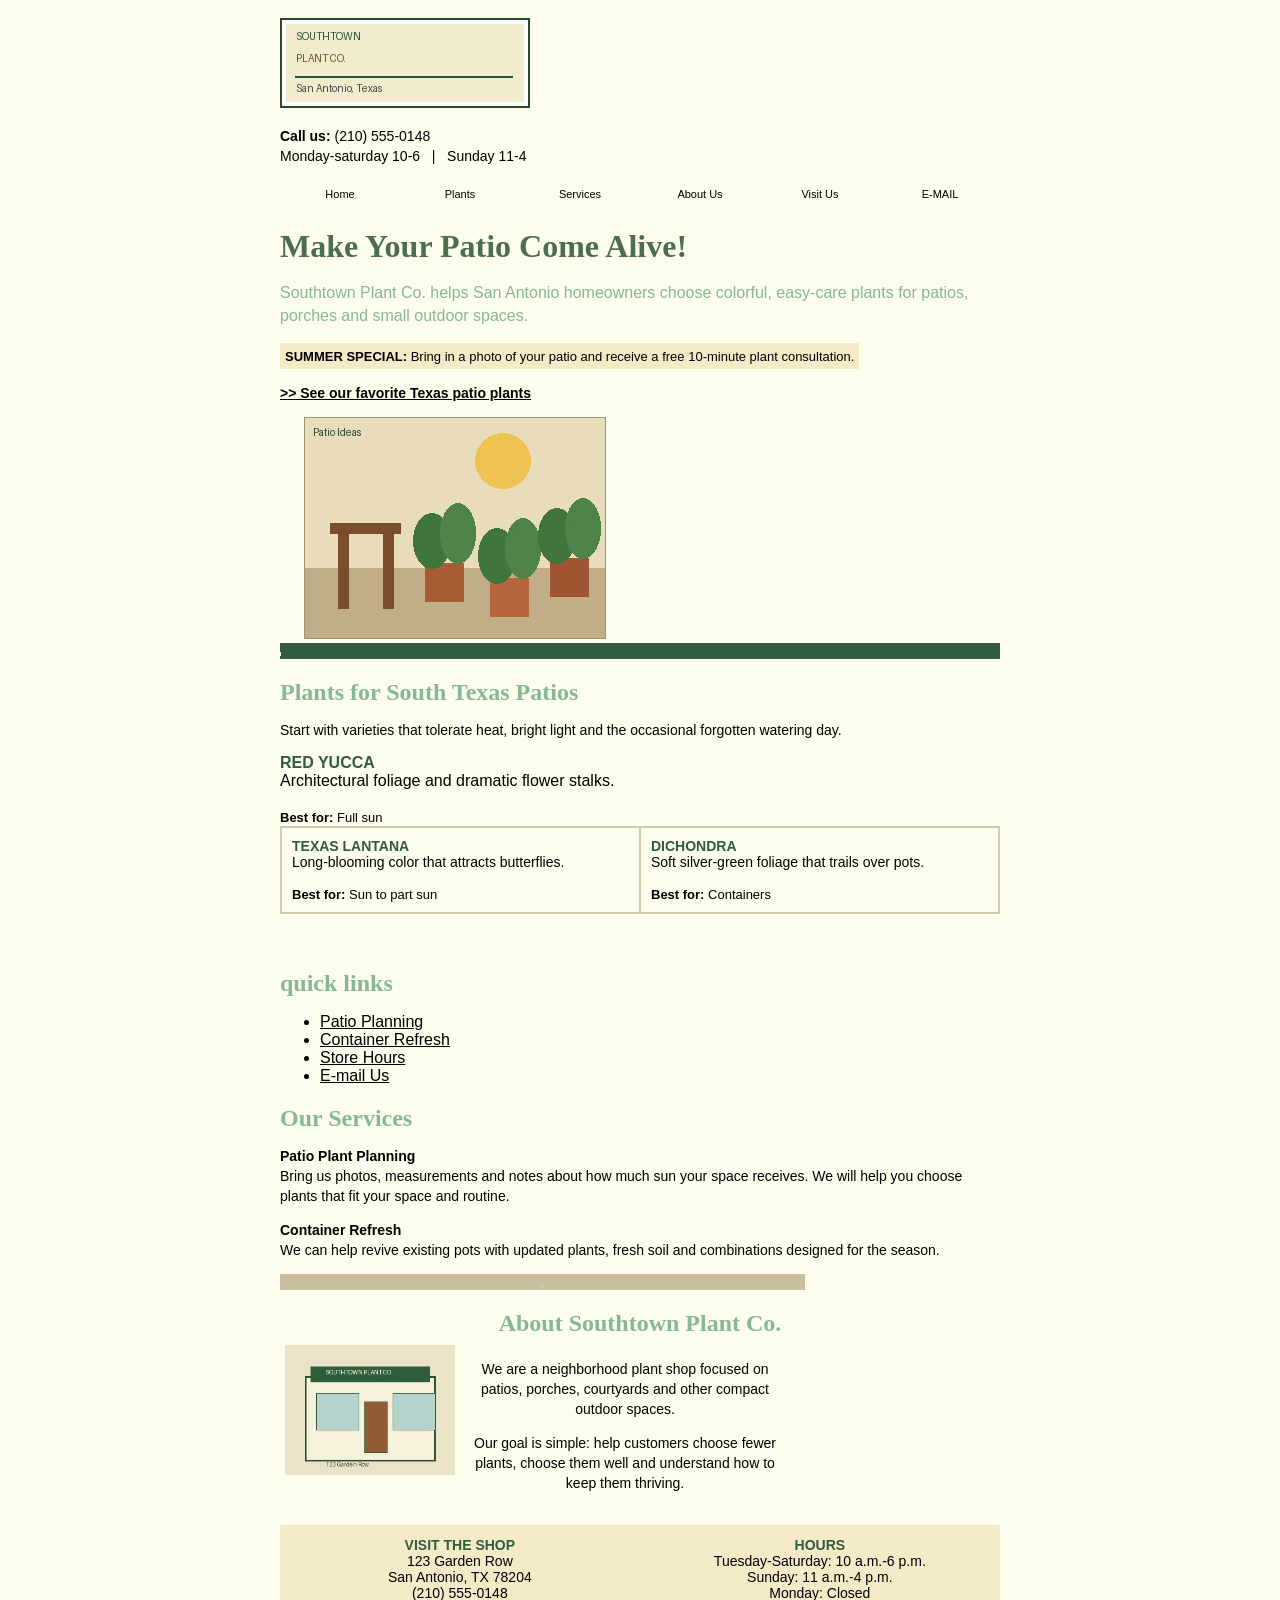
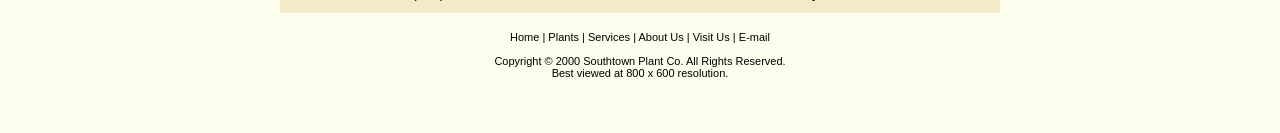
==== commit 7ce60958: "Change table width from 510 to 525" ====
--- a/index.html
+++ b/index.html
@@ -137,7 +137,7 @@
 
 </html>
 
-<table width="510" border="0" cellspacing="0" cellpadding="0">
+<table width="525" border="0" cellspacing="0" cellpadding="0">
   <tr>
     <td height="1" bgcolor="#C8BE9D"><img src="images/spacer copy.jpg" width="1" height="1" alt=""></td>
   </tr>
--- a/css/site.css
+++ b/css/site.css
@@ -8,7 +8,7 @@
   font-family: Arial, Helvetica, sans-serif;
   font-size: 2;
  background-color: #fdfded;
-color: #333333;
+color: #000000;
 }
 
 .page-shell {
@@ -20,7 +20,7 @@
 .site-nav {
   display: grid;
   grid-template-columns: repeat(6, 1fr);
-  background-color: #315C3D;
+  background-color: #88b795;
   text-align: center;
 }
 
@@ -43,24 +43,24 @@
   font-family: Arial, Helvetica, sans-serif;
   font-size: 16px;
   line-height: 23px;
-  color: #4c6e4a;
+  color: #88b795;
 }
 
 h2 {
   font-family: Georgia, "Times New Roman", serif;
-  color: #4c6e4a;
+  color: #88b795;
   font-size: 24px;
   margin-bottom: 8px;
 }
 
 a {
-  color: #285B39;
+  color: #88b795;
 }
 
 .site-nav {
   display: grid;
   grid-template-columns: repeat(6, 1fr);
-  background-color: #315C3D;
+  background-color: #fdfded;
   text-align: center;
 }
 
@@ -72,7 +72,7 @@
 }
 
 a:hover {
-  color: #993300;
+  color: #040303;
 }
 
 .navcell {
@@ -99,7 +99,7 @@
 .footertext {
   font-family: Arial, Helvetica, sans-serif;
   font-size: 11px;
-  color: #666666;
+  color: #000000;
 }
 
 .footertext a {
@@ -118,9 +118,9 @@
 
 /* duplicate link rules from later update */
 a:link {
-  color: #285B39;
+  color:#000000;
 }
 
 a:visited {
-  color: #6C4E32;
+  color: #000000;
 }
